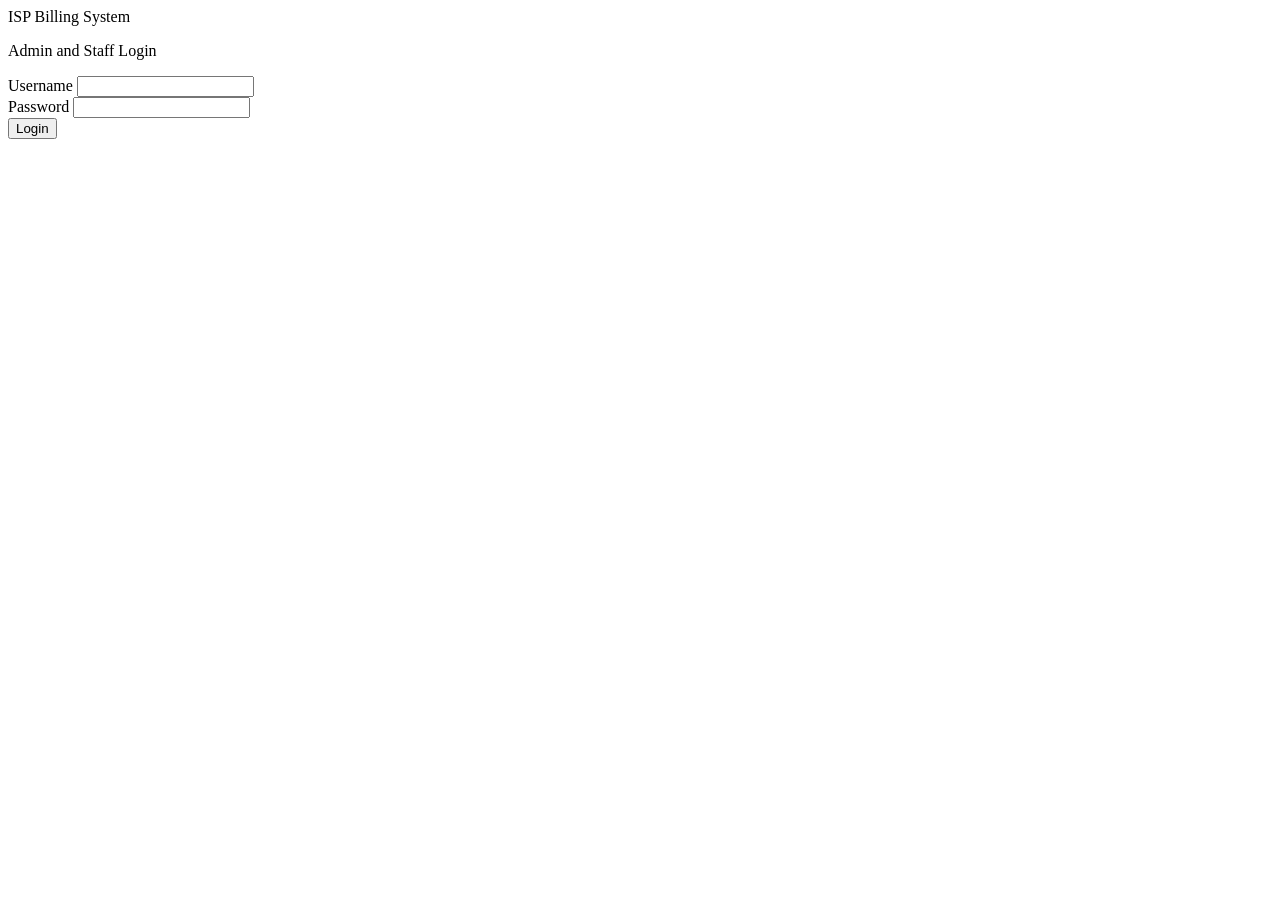
==== index.html @ ccea7dfb "index.html" ====
<!DOCTYPE html>
<html lang="en">
<head>
  <meta charset="UTF-8" />
  <meta name="viewport" content="width=device-width, initial-scale=1.0" />
  <title>ISP Billing System Login</title>
  <link rel="stylesheet" href="css/style.css" />
</head>
<body>
  <div class="auth-wrap">
    <div class="auth-card">
      <div class="brand">ISP Billing System</div>
      <p class="muted">Admin and Staff Login</p>

      <form id="loginForm">
        <div class="form-grid-1">
          <div class="form-group">
            <label for="username">Username</label>
            <input type="text" id="username" required />
          </div>

          <div class="form-group">
            <label for="password">Password</label>
            <input type="password" id="password" required />
          </div>

          <button type="submit" class="btn-primary">Login</button>
        </div>
      </form>

      <div id="loginMessage" class="message"></div>
    </div>
  </div>

  <script src="assets/config.js"></script>
  <script src="js/common.js"></script>
  <script src="js/auth.js"></script>
</body>
</html>
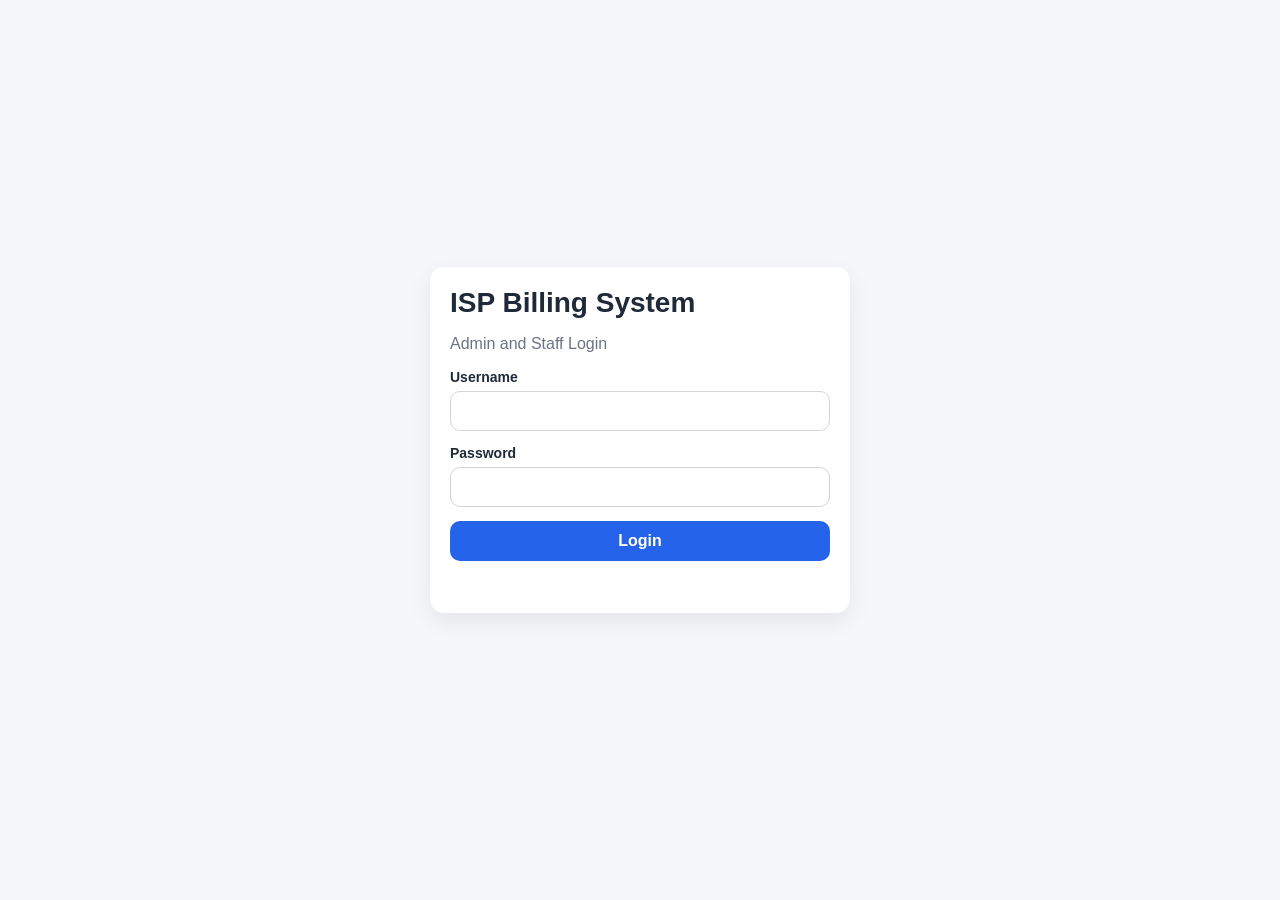
==== commit e0c2db3c: "index.html" ====
--- a/index.html
+++ b/index.html
@@ -32,7 +32,7 @@
     </div>
   </div>
 
-  <script src="assets/config.js"></script>
+  <script src="config.js"></script>
   <script src="js/common.js"></script>
   <script src="js/auth.js"></script>
 </body>
--- a/css/style.css
+++ b/css/style.css
@@ -0,0 +1,244 @@
+* {
+  box-sizing: border-box;
+}
+
+body {
+  margin: 0;
+  font-family: Arial, sans-serif;
+  background: #f5f7fb;
+  color: #1f2937;
+}
+
+.container {
+  width: 100%;
+  max-width: 1200px;
+  margin: 0 auto;
+  padding: 20px;
+}
+
+.auth-wrap {
+  min-height: 100vh;
+  display: flex;
+  align-items: center;
+  justify-content: center;
+  padding: 24px;
+}
+
+.auth-card,
+.card {
+  background: #ffffff;
+  border-radius: 14px;
+  box-shadow: 0 8px 24px rgba(0, 0, 0, 0.08);
+  padding: 20px;
+  margin-bottom: 20px;
+}
+
+.auth-card {
+  width: 100%;
+  max-width: 420px;
+}
+
+h1, h2, h3 {
+  margin-top: 0;
+}
+
+.brand {
+  font-size: 28px;
+  font-weight: 700;
+  margin-bottom: 8px;
+}
+
+.muted {
+  color: #6b7280;
+}
+
+.form-grid {
+  display: grid;
+  grid-template-columns: repeat(2, minmax(0, 1fr));
+  gap: 14px;
+}
+
+.form-grid-1 {
+  display: grid;
+  grid-template-columns: 1fr;
+  gap: 14px;
+}
+
+.form-group {
+  display: flex;
+  flex-direction: column;
+  gap: 6px;
+}
+
+.form-group label {
+  font-weight: 600;
+  font-size: 14px;
+}
+
+input,
+select,
+textarea,
+button {
+  font: inherit;
+}
+
+input,
+select,
+textarea {
+  width: 100%;
+  padding: 10px 12px;
+  border: 1px solid #d1d5db;
+  border-radius: 10px;
+  background: #fff;
+}
+
+textarea {
+  resize: vertical;
+  min-height: 90px;
+}
+
+button {
+  border: 0;
+  border-radius: 10px;
+  padding: 11px 16px;
+  cursor: pointer;
+  font-weight: 600;
+}
+
+.btn-primary {
+  background: #2563eb;
+  color: #fff;
+}
+
+.btn-secondary {
+  background: #111827;
+  color: #fff;
+}
+
+.btn-light {
+  background: #e5e7eb;
+  color: #111827;
+}
+
+.topbar {
+  background: #111827;
+  color: #fff;
+}
+
+.topbar .container {
+  display: flex;
+  align-items: center;
+  justify-content: space-between;
+  gap: 16px;
+}
+
+.topbar-title {
+  font-size: 20px;
+  font-weight: 700;
+}
+
+.topbar-right {
+  display: flex;
+  align-items: center;
+  gap: 12px;
+}
+
+.cards {
+  display: grid;
+  grid-template-columns: repeat(4, minmax(0, 1fr));
+  gap: 16px;
+  margin-bottom: 20px;
+}
+
+.stat-card {
+  background: #fff;
+  border-radius: 14px;
+  padding: 18px;
+  box-shadow: 0 8px 24px rgba(0, 0, 0, 0.08);
+}
+
+.stat-label {
+  color: #6b7280;
+  font-size: 14px;
+  margin-bottom: 8px;
+}
+
+.stat-value {
+  font-size: 28px;
+  font-weight: 700;
+}
+
+.toolbar {
+  display: flex;
+  justify-content: space-between;
+  gap: 12px;
+  margin-bottom: 16px;
+  flex-wrap: wrap;
+}
+
+.toolbar input {
+  max-width: 320px;
+}
+
+.table-wrap {
+  overflow-x: auto;
+}
+
+table {
+  width: 100%;
+  border-collapse: collapse;
+  min-width: 900px;
+}
+
+th,
+td {
+  border-bottom: 1px solid #e5e7eb;
+  padding: 12px;
+  text-align: left;
+  font-size: 14px;
+  vertical-align: top;
+}
+
+th {
+  background: #f9fafb;
+  font-weight: 700;
+}
+
+.message {
+  margin-top: 12px;
+  padding: 10px 12px;
+  border-radius: 10px;
+  font-size: 14px;
+}
+
+.message.success {
+  background: #ecfdf5;
+  color: #065f46;
+}
+
+.message.error {
+  background: #fef2f2;
+  color: #991b1b;
+}
+
+.empty-cell {
+  text-align: center;
+  color: #6b7280;
+  padding: 24px;
+}
+
+.section-title {
+  margin-bottom: 16px;
+}
+
+@media (max-width: 900px) {
+  .form-grid,
+  .cards {
+    grid-template-columns: 1fr;
+  }
+
+  .topbar .container {
+    flex-direction: column;
+    align-items: flex-start;
+  }
+}
